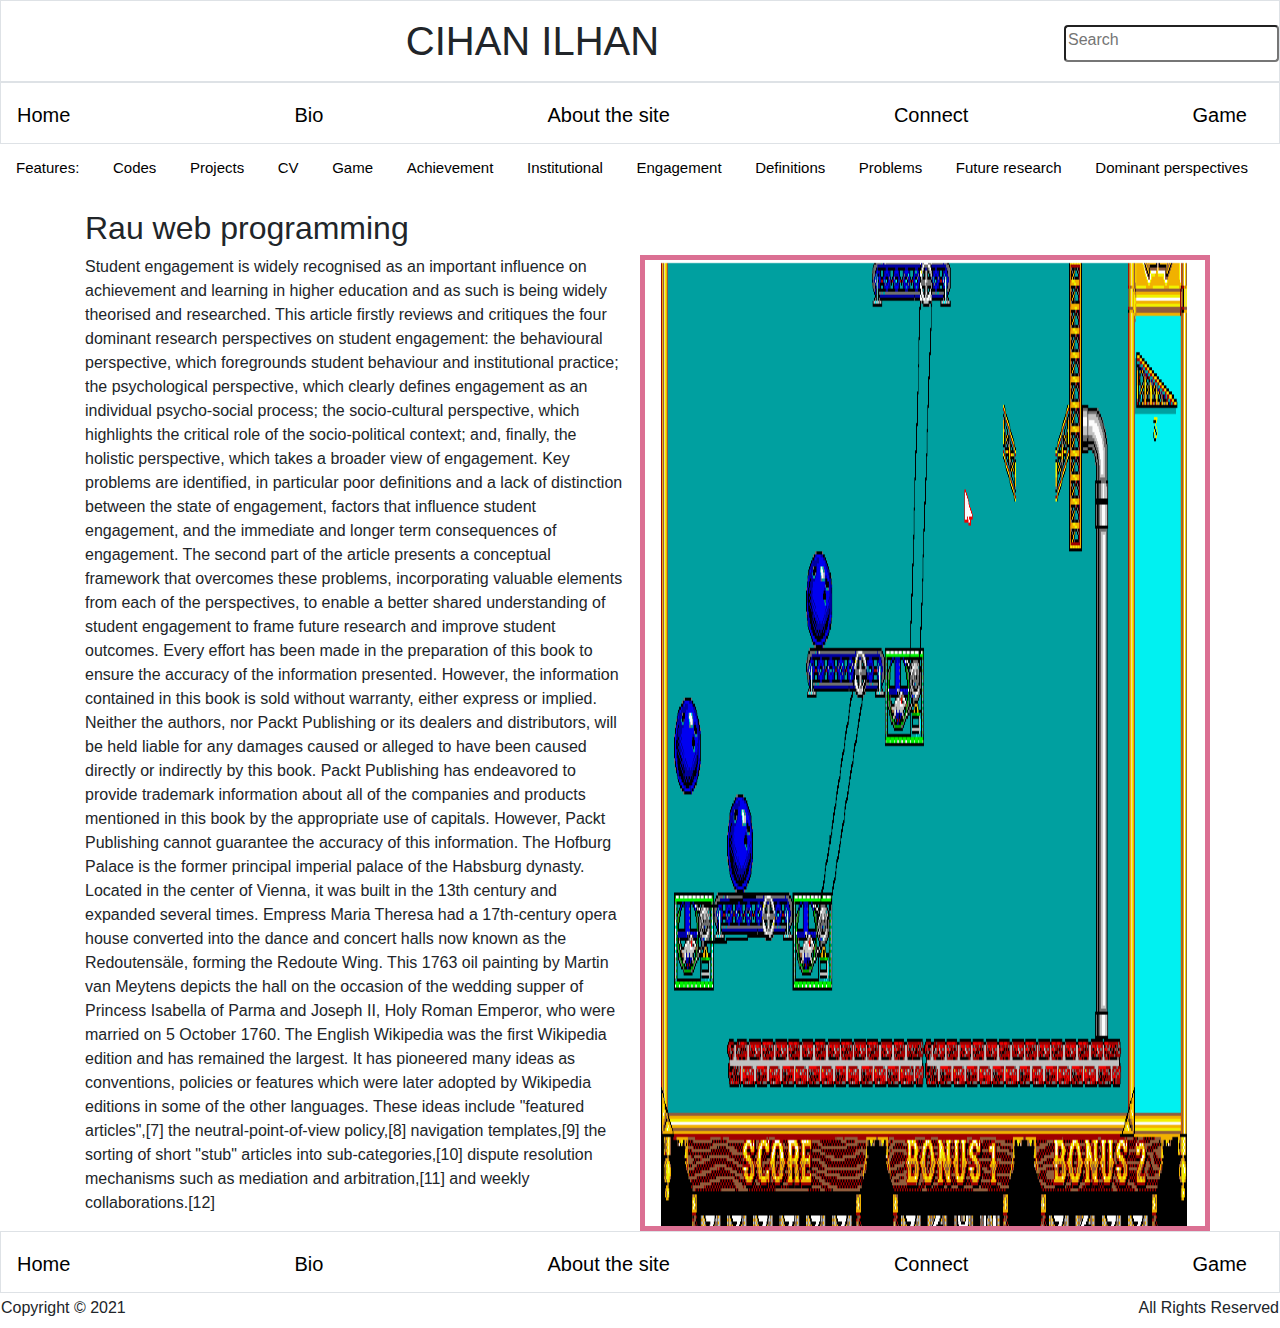
==== Lecture 3/index.html @ 58a10eb6 "changes" ====
<!DOCTYPE html>
<html lang="en">

<head>
    <meta charset="UTF-8">
    <meta http-equiv="X-UA-Compatible" content="IE=edge">
    <meta name="viewport" content="width=device-width, initial-scale=1.0">
    <title>Seminar 2 About me</title>
    <link rel="stylesheet" href="style.css">
    <link rel="stylesheet" href="https://maxcdn.bootstrapcdn.com/bootstrap/4.0.0/css/bootstrap.min.css"
        integrity="sha384-Gn5384xqQ1aoWXA+058RXPxPg6fy4IWvTNh0E263XmFcJlSAwiGgFAW/dAiS6JXm" crossorigin="anonymous">
    <!-- CSS only -->
    <link href="https://cdn.jsdelivr.net/npm/bootstrap@5.1.2/dist/css/bootstrap.min.css" rel="stylesheet"
        integrity="sha384-uWxY/CJNBR+1zjPWmfnSnVxwRheevXITnMqoEIeG1LJrdI0GlVs/9cVSyPYXdcSF" crossorigin="anonymous">
</head>

<body>
    <header>

        <div class=" border border-bottom-primary">
            <input type="search" class=" pb-2 mt-4 mb-2 rounded float-right" placeholder="Search" aria-label="Search">
            <h1 class=" pb-2 mt-3 mb-2 d-flex justify-content-center">CIHAN ILHAN</h1>
        </div>

        <nav class=" border border-bottom-secondary">
            <ul class="navbar navbar-default container-fluid pb-1 mt-1 mb-1 ">
                <a class="navbar-brand" href="#" style="color: black;">Home</a>
                <a class="navbar-brand" href="#" style="color: black;">Bio</a>
                <a class="navbar-brand" href="#" style="color: black;">About the site</a>
                <a class="navbar-brand" href="#" style="color: black;">Connect</a>
                <a class="navbar-brand" href="#" style="color: black;">Game</a>
            </ul>
        </nav>
        <nav>
            <ul class="navbar navbar-default container-fluid">
                <a class="navbar-brand" href="#" style="color: black; font-size: 15px;">Features:</a>
                <a class="navbar-brand" href="#" style="color: black; font-size: 15px;">Codes</a>
                <a class="navbar-brand" href="#" style="color: black; font-size: 15px;">Projects</a>
                <a class="navbar-brand" href="#" style="color: black; font-size: 15px;">CV</a>
                <a class="navbar-brand" href="#" style="color: black; font-size: 15px;">Game</a>
                <a class="navbar-brand" href="#" style="color: black; font-size: 15px;">Achievement</a>
                <a class="navbar-brand" href="#" style="color: black; font-size: 15px;">Institutional</a>
                <a class="navbar-brand" href="#" style="color: black; font-size: 15px;">Engagement</a>
                <a class="navbar-brand" href="#" style="color: black; font-size: 15px;">Definitions</a>
                <a class="navbar-brand" href="#" style="color: black; font-size: 15px;">Problems</a>
                <a class="navbar-brand" href="#" style="color: black; font-size: 15px;">Future research</a>
                <a class="navbar-brand" href="#" style="color: black; font-size: 15px;">Dominant perspectives</a>
            </ul>
        </nav>
    </header>
    <div class="container">
        <h2>Rau web programming</h2>

        <div class="row">
            <p class="col-md-6">Student engagement is widely recognised as an important influence on achievement and
                learning in higher
                education and as such is being widely theorised and researched. This article firstly reviews and
                critiques
                the four dominant research perspectives on student engagement: the behavioural perspective, which
                foregrounds student behaviour and institutional practice; the psychological perspective, which clearly
                defines engagement as an individual psycho-social process; the socio-cultural perspective, which
                highlights
                the critical role of the socio-political context; and, finally, the holistic perspective, which takes a
                broader view of engagement. Key problems are identified, in particular poor definitions and a lack of
                distinction between the state of engagement, factors that influence student engagement, and the
                immediate
                and longer term consequences of engagement. The second part of the article presents a conceptual
                framework
                that overcomes these problems, incorporating valuable elements from each of the perspectives, to enable
                a better shared understanding of student engagement to frame future research and improve student
                outcomes.
                Every effort has been made in the preparation of this book to ensure the accuracy of
                the information presented. However,
                the information contained in this book is sold
                without warranty, either express or implied. Neither the authors, nor Packt
                Publishing or its dealers and distributors, will be held liable for any damages caused
                or alleged to have been caused directly or indirectly by this book.
                Packt Publishing has endeavored to provide trademark information about all of the
                companies and products mentioned in this book by the appropriate use of capitals.
                However, Packt Publishing cannot guarantee the accuracy of this information.

                The Hofburg Palace is the former principal imperial palace of the Habsburg dynasty. Located in the
                center of Vienna, it was built in the 13th century and expanded several times. Empress Maria Theresa had
                a 17th-century opera house converted into the dance and concert halls now known as the Redoutensäle,
                forming the Redoute Wing. This 1763 oil painting by Martin van Meytens depicts the hall on the occasion
                of the wedding supper of Princess Isabella of Parma and Joseph II, Holy Roman Emperor, who were married
                on 5 October 1760.
                The English Wikipedia was the first Wikipedia edition and has remained the largest. It has pioneered
                many ideas as conventions, policies or features which were later adopted by Wikipedia editions in some
                of the other languages. These ideas include "featured articles",[7] the neutral-point-of-view policy,[8]
                navigation templates,[9] the sorting of short "stub" articles into sub-categories,[10] dispute
                resolution mechanisms such as mediation and arbitration,[11] and weekly collaborations.[12]

            </p>
            <img class="col-md-6 " style="border: 5px solid palevioletred;" src="img.PNG">
        </div>

    </div>
    <footer class=" border border-top-primary">
        <ul class="navbar navbar-default container-fluid pb-1 mt-1 mb-1 ">
            <a class="navbar-brand" href="#" style="color: black;">Home</a>
            <a class="navbar-brand" href="#" style="color: black;">Bio</a>
            <a class="navbar-brand" href="#" style="color: black;">About the site</a>
            <a class="navbar-brand" href="#" style="color: black;">Connect</a>
            <a class="navbar-brand" href="#" style="color: black;">Game</a>
        </ul>
        <div class="pb-1 mt-1 mb-1" style="float: left;">Copyright © 2021</div>
        <div class="pb-1 mt-1 mb-1" style="float: right;">All Rights Reserved</div>
    </footer>

</body>

</html>
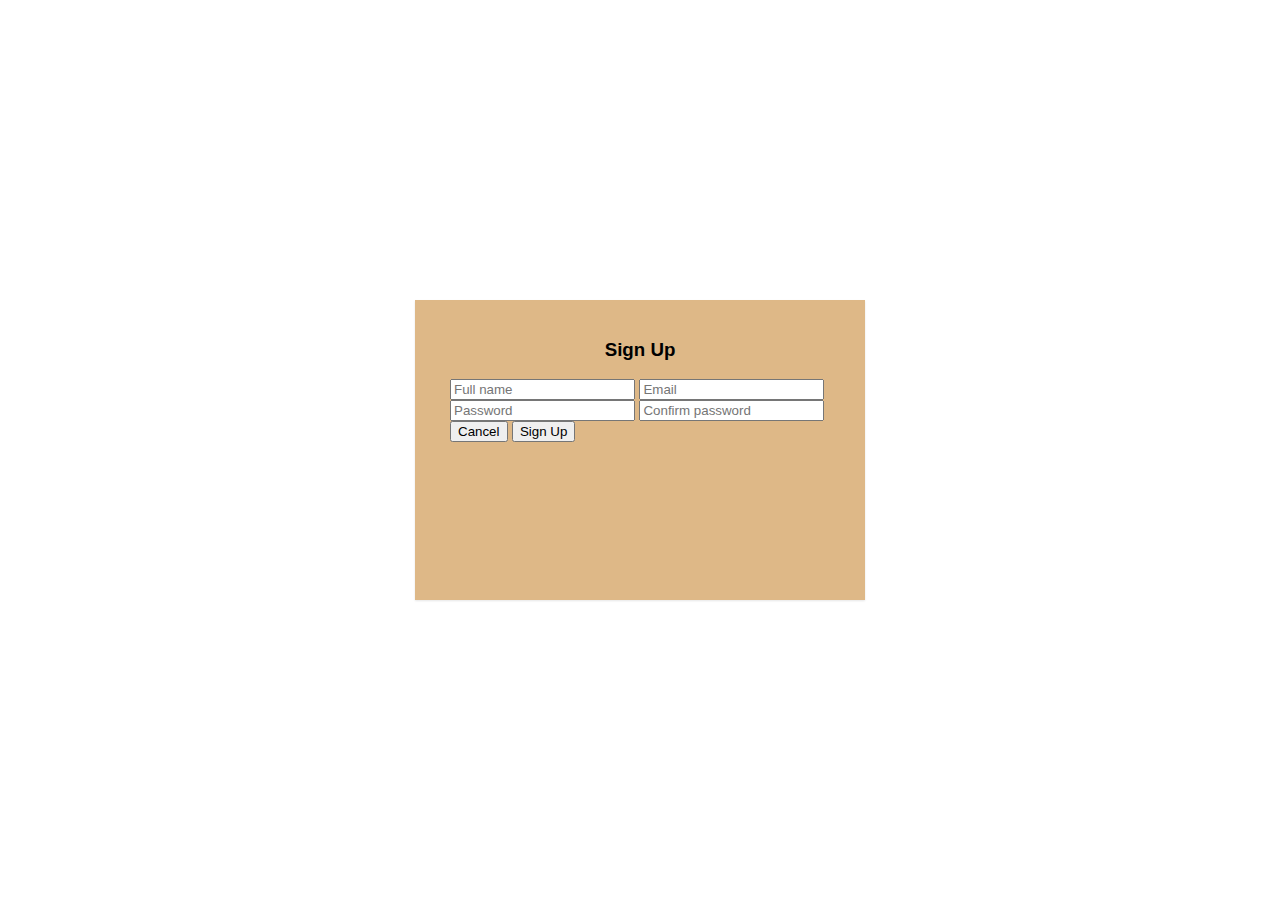
==== commit 760fef0d: "changes" ====
--- a/Lecture 3/index.html
+++ b/Lecture 3/index.html
@@ -1,112 +1,39 @@
 <!DOCTYPE html>
-<html lang="en">
+<html>
 
 <head>
-    <meta charset="UTF-8">
-    <meta http-equiv="X-UA-Compatible" content="IE=edge">
-    <meta name="viewport" content="width=device-width, initial-scale=1.0">
-    <title>Seminar 2 About me</title>
-    <link rel="stylesheet" href="style.css">
-    <link rel="stylesheet" href="https://maxcdn.bootstrapcdn.com/bootstrap/4.0.0/css/bootstrap.min.css"
-        integrity="sha384-Gn5384xqQ1aoWXA+058RXPxPg6fy4IWvTNh0E263XmFcJlSAwiGgFAW/dAiS6JXm" crossorigin="anonymous">
-    <!-- CSS only -->
-    <link href="https://cdn.jsdelivr.net/npm/bootstrap@5.1.2/dist/css/bootstrap.min.css" rel="stylesheet"
-        integrity="sha384-uWxY/CJNBR+1zjPWmfnSnVxwRheevXITnMqoEIeG1LJrdI0GlVs/9cVSyPYXdcSF" crossorigin="anonymous">
+    <title>lecture 3</title>
+    <link rel="stylesheet" type="text/css" href="assets/style.css" />
 </head>
 
 <body>
-    <header>
 
-        <div class=" border border-bottom-primary">
-            <input type="search" class=" pb-2 mt-4 mb-2 rounded float-right" placeholder="Search" aria-label="Search">
-            <h1 class=" pb-2 mt-3 mb-2 d-flex justify-content-center">CIHAN ILHAN</h1>
-        </div>
+    <div class="signInContainer">
 
-        <nav class=" border border-bottom-secondary">
-            <ul class="navbar navbar-default container-fluid pb-1 mt-1 mb-1 ">
-                <a class="navbar-brand" href="#" style="color: black;">Home</a>
-                <a class="navbar-brand" href="#" style="color: black;">Bio</a>
-                <a class="navbar-brand" href="#" style="color: black;">About the site</a>
-                <a class="navbar-brand" href="#" style="color: black;">Connect</a>
-                <a class="navbar-brand" href="#" style="color: black;">Game</a>
-            </ul>
-        </nav>
-        <nav>
-            <ul class="navbar navbar-default container-fluid">
-                <a class="navbar-brand" href="#" style="color: black; font-size: 15px;">Features:</a>
-                <a class="navbar-brand" href="#" style="color: black; font-size: 15px;">Codes</a>
-                <a class="navbar-brand" href="#" style="color: black; font-size: 15px;">Projects</a>
-                <a class="navbar-brand" href="#" style="color: black; font-size: 15px;">CV</a>
-                <a class="navbar-brand" href="#" style="color: black; font-size: 15px;">Game</a>
-                <a class="navbar-brand" href="#" style="color: black; font-size: 15px;">Achievement</a>
-                <a class="navbar-brand" href="#" style="color: black; font-size: 15px;">Institutional</a>
-                <a class="navbar-brand" href="#" style="color: black; font-size: 15px;">Engagement</a>
-                <a class="navbar-brand" href="#" style="color: black; font-size: 15px;">Definitions</a>
-                <a class="navbar-brand" href="#" style="color: black; font-size: 15px;">Problems</a>
-                <a class="navbar-brand" href="#" style="color: black; font-size: 15px;">Future research</a>
-                <a class="navbar-brand" href="#" style="color: black; font-size: 15px;">Dominant perspectives</a>
-            </ul>
-        </nav>
-    </header>
-    <div class="container">
-        <h2>Rau web programming</h2>
+        <div class="column">
 
-        <div class="row">
-            <p class="col-md-6">Student engagement is widely recognised as an important influence on achievement and
-                learning in higher
-                education and as such is being widely theorised and researched. This article firstly reviews and
-                critiques
-                the four dominant research perspectives on student engagement: the behavioural perspective, which
-                foregrounds student behaviour and institutional practice; the psychological perspective, which clearly
-                defines engagement as an individual psycho-social process; the socio-cultural perspective, which
-                highlights
-                the critical role of the socio-political context; and, finally, the holistic perspective, which takes a
-                broader view of engagement. Key problems are identified, in particular poor definitions and a lack of
-                distinction between the state of engagement, factors that influence student engagement, and the
-                immediate
-                and longer term consequences of engagement. The second part of the article presents a conceptual
-                framework
-                that overcomes these problems, incorporating valuable elements from each of the perspectives, to enable
-                a better shared understanding of student engagement to frame future research and improve student
-                outcomes.
-                Every effort has been made in the preparation of this book to ensure the accuracy of
-                the information presented. However,
-                the information contained in this book is sold
-                without warranty, either express or implied. Neither the authors, nor Packt
-                Publishing or its dealers and distributors, will be held liable for any damages caused
-                or alleged to have been caused directly or indirectly by this book.
-                Packt Publishing has endeavored to provide trademark information about all of the
-                companies and products mentioned in this book by the appropriate use of capitals.
-                However, Packt Publishing cannot guarantee the accuracy of this information.
+            <div class="header">
+                <h3>Sign Up</h3>
+            </div>
 
-                The Hofburg Palace is the former principal imperial palace of the Habsburg dynasty. Located in the
-                center of Vienna, it was built in the 13th century and expanded several times. Empress Maria Theresa had
-                a 17th-century opera house converted into the dance and concert halls now known as the Redoutensäle,
-                forming the Redoute Wing. This 1763 oil painting by Martin van Meytens depicts the hall on the occasion
-                of the wedding supper of Princess Isabella of Parma and Joseph II, Holy Roman Emperor, who were married
-                on 5 October 1760.
-                The English Wikipedia was the first Wikipedia edition and has remained the largest. It has pioneered
-                many ideas as conventions, policies or features which were later adopted by Wikipedia editions in some
-                of the other languages. These ideas include "featured articles",[7] the neutral-point-of-view policy,[8]
-                navigation templates,[9] the sorting of short "stub" articles into sub-categories,[10] dispute
-                resolution mechanisms such as mediation and arbitration,[11] and weekly collaborations.[12]
+            <form>
 
-            </p>
-            <img class="col-md-6 " style="border: 5px solid palevioletred;" src="img.PNG">
+                <input type="text" name="firstName" placeholder="Full name" required>
+
+                <input type="email" name="email" placeholder="Email" required>
+
+                <input type="password" name="password" placeholder="Password" required>
+
+                <input type="password" name="password2" placeholder="Confirm password" required>
+
+                <input type="button" name="cancelButton" value="Cancel">
+
+                <input type="submit" name="submitButton2" class="submitButton" value="Sign Up">
+            </form>
+
         </div>
 
     </div>
-    <footer class=" border border-top-primary">
-        <ul class="navbar navbar-default container-fluid pb-1 mt-1 mb-1 ">
-            <a class="navbar-brand" href="#" style="color: black;">Home</a>
-            <a class="navbar-brand" href="#" style="color: black;">Bio</a>
-            <a class="navbar-brand" href="#" style="color: black;">About the site</a>
-            <a class="navbar-brand" href="#" style="color: black;">Connect</a>
-            <a class="navbar-brand" href="#" style="color: black;">Game</a>
-        </ul>
-        <div class="pb-1 mt-1 mb-1" style="float: left;">Copyright © 2021</div>
-        <div class="pb-1 mt-1 mb-1" style="float: right;">All Rights Reserved</div>
-    </footer>
 
 </body>
 
--- a/Lecture 3/assets/style.css
+++ b/Lecture 3/assets/style.css
@@ -0,0 +1,37 @@
+
+body {
+    height: 100%;
+    padding: 0;
+    margin: 0;
+}
+
+* {
+    font-family: Arial, Helvetica, sans-serif;
+    color: black;
+    box-sizing: border-box;
+}
+
+.header{
+    text-align: center;
+}
+
+.signInContainer {
+    height: 100vh;
+    display: flex;
+    align-items: center;
+    justify-content: center;
+}
+
+.column {
+    background-color: burlywood;
+    min-height: 300px;
+    max-height: 100%;
+    width: 450px;
+    box-shadow: rgba(0,0,0, 0.1) 0 1px 2px;
+    padding: 20px 35px;
+    overflow-y: auto;
+}
+.submitButton {
+    align-items: center;
+    text-align: end;
+}